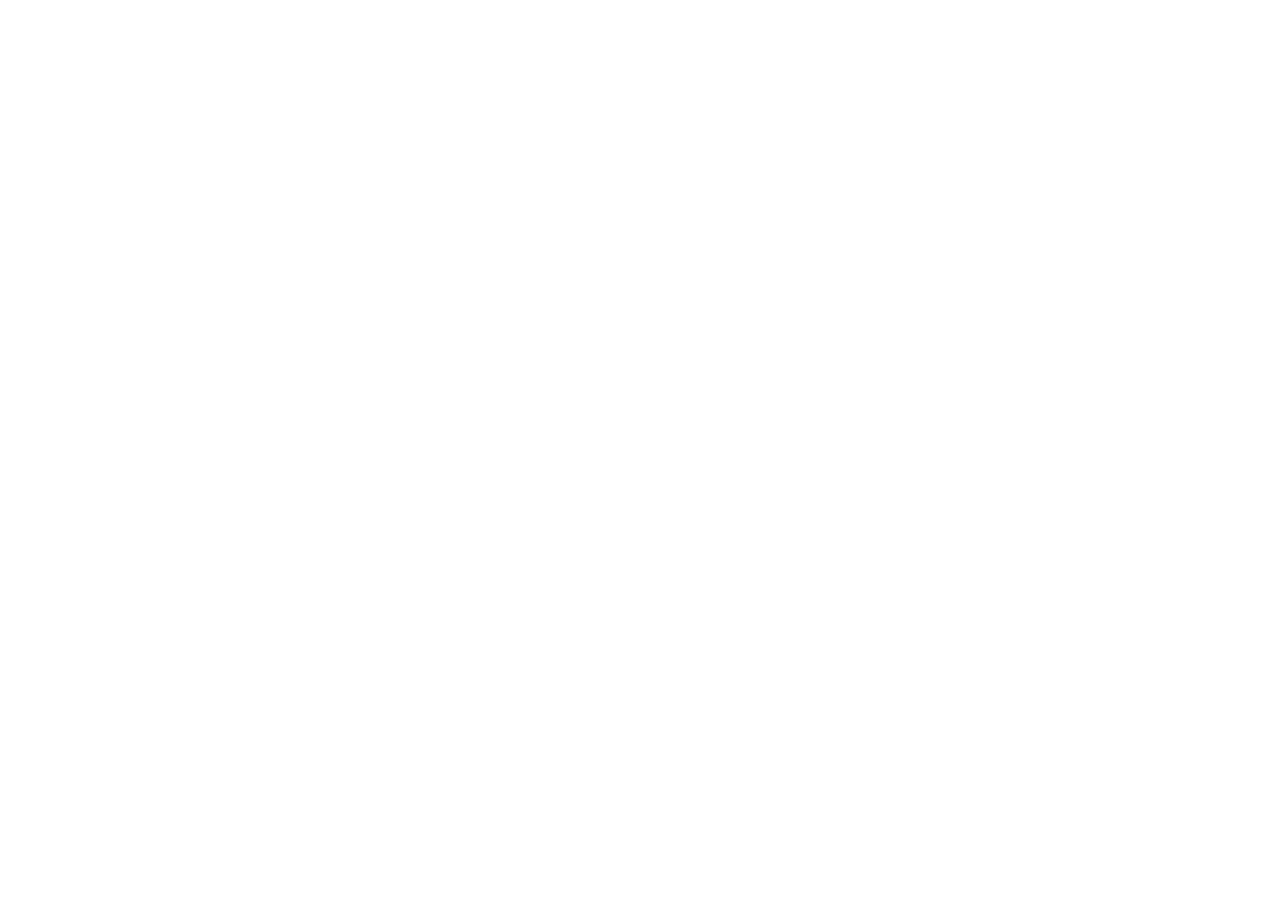
==== index.html @ 1dd1ab38 "Portfolio" ====
<!DOCTYPE html>
<html lang="en">
<head>
    <meta charset="utf-8">
    <meta name="viewport" content="width=device-width, initial-scale=1, minimum-scale=1">
    <title>Art | Diana Barill</title>
    <meta name="description" content="Catherine Yeh's Website">
    <meta property="og:image" content="img/socimg.png">
    <link rel="icon" type="image/png" href="favicons/3701-img-fav.png">
    <link rel="preconnect" href="https://fonts.googleapis.com">
    <link rel="preconnect" href="https://fonts.gstatic.com" crossorigin>
    <link href="https://fonts.googleapis.com/css2?family=Be+Vietnam+Pro:ital,wght@0,100;0,200;0,300;0,400;0,500;0,600;0,700;0,800;0,900;1,100;1,200;1,300;1,400;1,500;1,600;1,700;1,800;1,900&amp;family=Charis+SIL:ital,wght@0,400;0,700;1,400;1,700&amp;family=Mulish:ital,wght@0,200;0,300;0,400;0,500;0,600;0,700;0,800;0,900;1,200;1,300;1,400;1,500;1,600;1,700;1,800;1,900&amp;family=Nunito+Sans:ital,wght@0,200;0,300;0,400;0,600;0,700;0,800;0,900;1,200;1,300;1,400;1,600;1,700;1,800;1,900&amp;family=Work+Sans:ital,wght@0,100;0,200;0,300;0,400;0,500;0,600;0,700;0,800;0,900;1,100;1,200;1,300;1,400;1,500;1,600;1,700;1,800;1,900&amp;display=swap" rel="stylesheet">
    <link rel="stylesheet" href="https://cdnjs.cloudflare.com/ajax/libs/font-awesome/4.7.0/css/font-awesome.min.css">
    <link rel="stylesheet" type="text/css" href="https://unpkg.com/aos@next/dist/aos.css">
    <link rel="stylesheet" type="text/css" href="css/css-style.css">
    <link href="http://fonts.cdnfonts.com/css/windblows-free" rel="stylesheet">

</head>
<body> 
<section id="coloringfirstpage" >
    <h1 id="transitioningname"><span id="n1">D</span><span id="n2">i</span><span id="n3">a</span><span id="n4">n</span><span id="n5">a</span> <span id="n6">B</span><span id="n7">a</span><span id="n8">r</span><span id="n9">i</span><span id="n10">l</span><span id="n11">l</span></h1>
    <p id="firstpagepara">
        <b>Innovator.Developer.Engineer</b><br>
        I love building software for others, meeting new people, designing, and creating art</p>
    <a href="home.html" id="to-new-page" title="Back to Top">   
    <img src="images/pink.png"></a>
</section>

<script src="js/3.6.0-jquery.min.js"></script>
<script defer src="js/dist-smoothscroll.min.js"></script>
<script src="js/dist-aos.js"></script>
<script src="js/1854-js-main.js" type="text/javascript"></script>
</body>
</html>
---- css/css-style.css ----
/* COLORS */
:root {
    --text: black;
    --dark: rgba(52, 66, 103); /* #344267 */
    --accent: rgba(166, 179, 210); /* #A6B3D2 */
    --light-1: rgba(227, 231, 241); /* #E3E7F1 */
    --light-2: rgba(234, 238, 241); /* #EAEEF1 */
    --gray: rgba(237, 237, 237); /* #EDEDED */

}

::-moz-selection {
    background: var(--dark);
    color: white;
}

::selection {
    background: var(--dark);
    color: white;
}

/* GENERAL */
.js-loading *,
.js-loading *:before,
.js-loading *:after {
    animation-play-state: paused !important;
}

* {
    margin: 0;
    padding: 0;
    box-sizing: border-box;
    font-family: Georgia, 'Times New Roman', Times, serif;
}

html {
    scroll-behavior: smooth;
}

body {
    opacity: 0;
    pointer-events: none;
    animation: fadeInActivate 1.5s ease forwards;
    font-family: Mulish;
    font-size: calc(14px + 0.4vw);
    line-height: calc(24px + 0.6vw);
    font-weight: 300;
    color: var(--text);
    min-height: 100vh;
    overflow-x: hidden;
}

#coloringhome {
    background: hsla(47, 100%, 87%, 1);

    background: radial-gradient(circle, hsla(47, 100%, 87%, 1) 0%, hsla(21, 100%, 88%, 1) 50%, hsla(324, 100%, 92%, 1) 100%);
    
    background: -moz-radial-gradient(circle, hsla(47, 100%, 87%, 1) 0%, hsla(21, 100%, 88%, 1) 50%, hsla(324, 100%, 92%, 1) 100%);
    
    background: -webkit-radial-gradient(circle, hsla(47, 100%, 87%, 1) 0%, hsla(21, 100%, 88%, 1) 50%, hsla(324, 100%, 92%, 1) 100%);
    
    filter: progid: DXImageTransform.Microsoft.gradient( startColorstr="#fff1bf", endColorstr="#ffd7c1", GradientType=1 );
}

.paracolor{
    color: blueviolet;
    font-size: 1.2rem;
    font-family: word;
}

.headcolor{
    font-family: 'Windblows Free', sans-serif;
    font-size: 5rem;
    color: blueviolet;
}

#go-back-index{
    position: relative;
    bottom: 0;
}
#go-back-index img{
    width: 2%;
    position: relative;
    bottom: -5px;
}

@keyframes fadeInActivate {
    to {
        opacity: 1;
        pointer-events: auto;
    }
}

p {
    margin-bottom: calc(10px + 0.5vw);
    transition: 0.5s;
}

p:last-child {
    margin-bottom: 0;
}

.emphasis {
    font-style: italic;
    letter-spacing: calc(1px + 0.1vw);
    font-family: Charis SIL;
}

.bold {
    font-weight: 700;
}

.center {
    text-align: center;
}

h1, h2, h3, h4, h5 {

    font-weight: 800;
}

h1 {
    font-size: calc(20px + 1.2vw);
    line-height: calc(40px + 1vw);
    letter-spacing: calc(1.5px + 0.1vw);
    font-style: italic;
}

h3 {
    font-size: calc(18px + 1vw);
    line-height: calc(36px + 2vw);
    letter-spacing: calc(3px + 0.3vw);
    text-transform: uppercase;
    border-bottom: 2px solid var(--light-2);
    margin-bottom: calc(18px + 2vw);
    font-style: italic;
}

a, .link {
    text-decoration: none;
    color: var(--dark);
    font-weight: 400;
    transition: 0.5s;
}

a.emphasis {
    font-style: normal;
    text-decoration: underline;
    cursor: pointer;
    transition: 0.5s;
}

a:hover, .link:hover {
   opacity: 0.8;
}

.space-before {
    margin-top: calc(12px + 0.8vw);
}


/* FirstPage */
@font-face {
    font-family: 'Windblows Free';
    font-style: normal;
    font-weight: 400;
    src: local('Windblows Free'), url('https://fonts.cdnfonts.com/s/41272/Windblows Free.woff') format('woff');
}

#transitioningname span{
    font-family: 'Windblows Free', sans-serif;
    /* font-style: italic; */
    font-size: 6rem;
}
#transitioningname{
    font-size: 6rem;
    }
    #transitioningname{
    position: relative;
    }
    #transitioningname::after{
      content: '|';
      position: absolute;
      right: -10px;
      top: -5px;
      color: white;
      background-color: #000000;
      width: 100%;
      padding: 25px 0px;
          animation: typing 3s steps(20) ,
                line 1s infinite;
        animation-fill-mode: both;
    }
    @keyframes typing{
        to{
          width: 0%;
        }
    }
    @keyframes line {
        50%{
          color: transparent;
        }
    }

#coloringfirstpage{
    display: flex;
    flex-direction: column;
    align-items: center;
    justify-content: center;
    height: 100vh;
    position: relative;
    top: 0;
    left: 0;
    background-color: black;
    /* background: rgb(98, 38, 38);
    
        background: radial-gradient(circle, hsla(0, 80%, 73%, 1) 18%, hsla(339, 97%, 58%, 1) 50%, hsla(44, 100%, 49%, 1) 89%);
    
        background: -moz-radial-gradient(circle, hsla(0, 80%, 73%, 1) 18%, hsla(339, 97%, 58%, 1) 50%, hsla(44, 100%, 49%, 1) 89%);
    
        background: -webkit-radial-gradient(circle, hsla(0, 80%, 73%, 1) 18%, hsla(339, 97%, 58%, 1) 50%, hsla(44, 100%, 49%, 1) 89%);
    
        filter: progid: DXImageTransform.Microsoft.gradient(startColorstr="#f18383", endColorstr="#fc2e76", GradientType=1);
        background-attachment: fixed; */
        transition-delay: 0.5s;
}

#coloringfirstpage h1{
    color: rgb(255, 255, 255);
    padding: 20px 0px;
}

#firstpagepara{
    text-align: center;
    color: rgb(251, 220, 248);
    width: 40%;
    animation-name: firstpagepara;
    animation-delay: 2.3s;
    animation-fill-mode: both;
    animation-duration: 1s;
    position: relative;
}

#to-new-page{
    display: flex;
    justify-content: center;
    align-items: center;
    width: 100%;
}

#to-new-page img{
    width: 5%;
    /* border-radius: 100%;
    box-shadow: 0px 0px 10px 10px rgb(205, 25, 76); */
}

#n1{
    animation-name: n1;
    animation-delay: 0.18s;
    animation-fill-mode: both;
    animation-duration: 1s;
    position: relative;
}
#n2{
    animation-name: n2;
    animation-delay: 0.36s;
    animation-fill-mode: both;
    position: relative;
    animation-duration: 1s;
}
#n3{
    animation-name: n3;
    animation-delay: 0.54s;
    animation-fill-mode: both;
    position: relative;
    animation-duration: 1s;
}
#n4{
    animation-name: n4;
    animation-delay: 0.70s;
    animation-fill-mode: both;
    position: relative;
    animation-duration: 1s;
}
#n5{
    animation-name: n5;
    animation-delay: 0.86s;
    animation-fill-mode: both;
    position: relative;
    animation-duration: 1s;
}
#n6{
    animation-name: n6;
    animation-delay: 1.16s;
    animation-fill-mode: both;
    position: relative;
    animation-duration: 1s;
}
#n7{
    animation-name: n7;
    animation-delay: 1.36s;
    animation-fill-mode: both;
    position: relative;
    animation-duration: 1s;
}
#n8{
    animation-name: n8;
    animation-delay: 1.54s;
    animation-fill-mode: both;
    position: relative;
    animation-duration: 1s;
}
#n9{
    animation-name: n9;
    animation-delay: 1.70s;
    animation-fill-mode: both;
    position: relative;
    animation-duration: 1s;
}
#n10{
    animation-name: n10;
    animation-delay: 1.86s;
    animation-fill-mode: both;
    position: relative;
    animation-duration: 1s;
}
#n11{
    animation-name: n11;
    animation-delay: 2.04s;
    animation-fill-mode: both;
    position: relative;
    animation-duration: 1s;
}



/* @keyframes n1{
    0% {opacity: 0; top: -40px;}
    10% {opacity: 0.1;}
    20% {opacity: 0.2;}
    30% {opacity: 0.3;}
    40% {opacity: 0.4;}
    50% {opacity: 0.5;}
    60% {opacity: 0.6;}
    70% {opacity: 0.7;}
    80% {opacity: 0.8;}
    90% {opacity: 0.9;}
    100%{opacity: 1; top: 0px;}
}
@keyframes n2{
    0% {opacity: 0; top: -90px;}
    10% {opacity: 0.1;}
    20% {opacity: 0.2;}
    30% {opacity: 0.3;}
    40% {opacity: 0.4;}
    50% {opacity: 0.5;}
    60% {opacity: 0.6;}
    70% {opacity: 0.7;}
    80% {opacity: 0.8;}
    90% {opacity: 0.9;}
    100%{opacity: 1; top: 0px;}
}
@keyframes n3{
    0% {opacity: 0; top: -90px;}
    10% {opacity: 0.1;}
    20% {opacity: 0.2;}
    30% {opacity: 0.3;}
    40% {opacity: 0.4;}
    50% {opacity: 0.5;}
    60% {opacity: 0.6;}
    70% {opacity: 0.7;}
    80% {opacity: 0.8;}
    90% {opacity: 0.9;}
    100%{opacity: 1; top: 0px;}
}
@keyframes n4{
    0% {opacity: 0; top: -90px;}
    10% {opacity: 0.1;}
    20% {opacity: 0.2;}
    30% {opacity: 0.3;}
    40% {opacity: 0.4;}
    50% {opacity: 0.5;}
    60% {opacity: 0.6;}
    70% {opacity: 0.7;}
    80% {opacity: 0.8;}
    90% {opacity: 0.9;}
    100%{opacity: 1; top: 0px;}
}
@keyframes n5{
    0% {opacity: 0; top: -90px;}
    10% {opacity: 0.1;}
    20% {opacity: 0.2;}
    30% {opacity: 0.3;}
    40% {opacity: 0.4;}
    50% {opacity: 0.5;}
    60% {opacity: 0.6;}
    70% {opacity: 0.7;}
    80% {opacity: 0.8;}
    90% {opacity: 0.9;}
    100%{opacity: 1; top: 0px;}
}
@keyframes n6{
    0% {opacity: 0; top: -90px;}
    10% {opacity: 0.1;}
    20% {opacity: 0.2;}
    30% {opacity: 0.3;}
    40% {opacity: 0.4;}
    50% {opacity: 0.5;}
    60% {opacity: 0.6;}
    70% {opacity: 0.7;}
    80% {opacity: 0.8;}
    90% {opacity: 0.9;}
    100%{opacity: 1; top: 0px;}
}
@keyframes n7{
    0% {opacity: 0; top: -90px;}
    10% {opacity: 0.1;}
    20% {opacity: 0.2;}
    30% {opacity: 0.3;}
    40% {opacity: 0.4;}
    50% {opacity: 0.5;}
    60% {opacity: 0.6;}
    70% {opacity: 0.7;}
    80% {opacity: 0.8;}
    90% {opacity: 0.9;}
    100%{opacity: 1; top: 0px;}
}
@keyframes n8{
    0% {opacity: 0; top: -90px;}
    10% {opacity: 0.1;}
    20% {opacity: 0.2;}
    30% {opacity: 0.3;}
    40% {opacity: 0.4;}
    50% {opacity: 0.5;}
    60% {opacity: 0.6;}
    70% {opacity: 0.7;}
    80% {opacity: 0.8;}
    90% {opacity: 0.9;}
    100%{opacity: 1; top: 0px;}
}
@keyframes n9{
    0% {opacity: 0; top: -90px;}
    10% {opacity: 0.1;}
    20% {opacity: 0.2;}
    30% {opacity: 0.3;}
    40% {opacity: 0.4;}
    50% {opacity: 0.5;}
    60% {opacity: 0.6;}
    70% {opacity: 0.7;}
    80% {opacity: 0.8;}
    90% {opacity: 0.9;}
    100%{opacity: 1; top: 0px;}
}
@keyframes n10{
    0% {opacity: 0; top: -90px;}
    10% {opacity: 0.1;}
    20% {opacity: 0.2;}
    30% {opacity: 0.3;}
    40% {opacity: 0.4;}
    50% {opacity: 0.5;}
    60% {opacity: 0.6;}
    70% {opacity: 0.7;}
    80% {opacity: 0.8;}
    90% {opacity: 0.9;}
    100%{opacity: 1; top: 0px;}
}
@keyframes n11{
    0% {opacity: 0; top: -90px;}
    10% {opacity: 0.1;}
    20% {opacity: 0.2;}
    30% {opacity: 0.3;}
    40% {opacity: 0.4;}
    50% {opacity: 0.5;}
    60% {opacity: 0.6;}
    70% {opacity: 0.7;}
    80% {opacity: 0.8;}
    90% {opacity: 0.9;}
    100%{opacity: 1; top: 0px;}
}

@keyframes firstpagepara{
    0%  {opacity: 0; top: -10px;}
    10% {opacity: 0.1;}
    20% {opacity: 0.2;}
    30% {opacity: 0.3;}
    40% {opacity: 0.4;}
    50% {opacity: 0.5;}
    60% {opacity: 0.6;}
    70% {opacity: 0.7;}
    80% {opacity: 0.8;}
    90% {opacity: 0.9;}
    100%{opacity: 1; top: 0px;}
} */

@media (max-width: 1100px) {
    #transitioningname span{
        font-size: 5rem;
    }
    #coloringfirstpage h1{
        font-size: 3rem;
        padding: 20px 0px;
    }
    
    #firstpagepara{
        width: 30%;
        font-size: 0.9rem;
    }
    #to-new-page img{
        width: 10%;
    }
}

@media (max-width: 1000px) {
    #transitioningname span{
        font-size: 4.2rem;
    }

    #coloringfirstpage h1{
        padding: 20px 0px;
    }
    
    #firstpagepara{
        width: 39%;
        font-size: 0.9rem;
    }
}
@media (max-width: 700px) {
    #transitioningname span{
        font-size: 3.5rem;
    }
    #coloringfirstpage h1{
        padding: 20px 0px;
    }
    
    #firstpagepara{
        width: 55%;
        font-size: 0.7rem;
    }
    #to-new-page img{
        width: 15%;
    }
}


@media (max-width: 440px) {
    #transitioningname span{
        font-size: 2.7rem;
    }
    #coloringfirstpage h1{
        padding: 10px 0px;
    }
    
    #firstpagepara{
        width: 60%;
        font-size: 0.7rem;
    }
    #to-new-page img{
        width: 20%;
    }
}

@media (max-width: 370px) {
    #transitioningname span{
        font-size: 2rem;
    }
    #coloringfirstpage h1{
        padding: 10px 0px;
    }
    
    #firstpagepara{
        width: 70%;
        font-size: 0.6rem;
    }
    #to-new-page img{
        width: 25%;
    }
}
/* NAV MENU */
header {
    /* font-family: Charis SIL; */
    font-size: calc(12px + 0.3vw);
    position: fixed;
    top: 0;
    left: 0;
    display: flex;
    justify-content: center;
    width: 100%;
    padding: calc(20px + 1.5vw) 20px calc(24px + 2vw);
    z-index: 999999;
    transition: 0.5s;
    background: linear-gradient(rgba(227, 231, 241, 1), rgba(255, 255, 255, 0));
}

header.sticky {
    padding: calc(16px + 1vw) 20px calc(20px + 2vw);
}

header ul {
    margin: 10px 50px;
    display: flex;
    list-style: none;
    position: absolute;
    right: 0;
}

header a {
    margin: 10px 20px;
    padding: 0px 20px;
    color: var(--text);
    text-transform: uppercase;
    letter-spacing: calc(1px + 0.1vw);
    position: relative;
    display: block;
    color: rgb(255, 255, 255);
    text-shadow: 0px 0px 20px rgb(255, 0, 43);
}

header a:hover {
    color: var(--dark);
}

header ul li {
    margin: 0 calc(8px + 0.2vw) 0;
    display: flex;
}

header ul li:first-child {
    margin-left: 0;
}

header ul li:last-child {
    margin-right: 0;
}

.menu-selected.click {
    pointer-events: auto;
}

.menu-selected {
    pointer-events: none;
    font-weight: 600;
    border-bottom: 4px solid var(--accent);
}

.has-dropdown {
    cursor: pointer;
    display: block;
}

.dropdown {
    opacity: 0;
    pointer-events: none;
    transition: 0.5s;
    /* background-color: rgba(255, 255, 255, 0.8); */
    position: absolute;
    width: calc(80px + 6vw);
    line-height: calc(20px + 0.4vw);
    transform: translateX(-10%);
    font-size: calc(11px + 0.3vw);
    font-style: italic;
    padding: calc(8px + 0.1vw) 0;
}

.dropdown ul {
    display: block;
    width: 140%;
    position: relative;
    right: 20px;
}

.dropdown ul li {
    margin: -10px 0px !important;
    
}

.dropdown ul li a {
    transition: 0.5s;
    width: 100%;
    padding: calc(2px + 0.3vw) calc(12px + 0.5vw);
    display: flex;
    padding: 0px 0px;
}

.has-dropdown:hover > .dropdown {
    opacity: 1;
    pointer-events: auto;
    cursor: default;
}

.dropdown ul li a.menu-selected {
    pointer-events: none;
    border-bottom: none;
}

.dropdown ul li a.menu-selected.click {
    pointer-events: auto;
}

@media (max-width: 850px) {
    .nav-menu{
        margin: 0px auto;
    }
    header a {
        padding: 0px 5px;
    }
}

@media (max-width: 678px) {
    header a {
        padding: 0px 0px;
    }
}

@media (max-width: 624px) {
    header a {
        margin: 10px 10px;
    }
}
 
@media (max-width: 512px) {
    header a {
        margin: 10px auto;
    }
}


@media (max-width: 410px) {
    header a {
        margin: 10px -5px;
    }
}
/* MASTHEAD */
section {
    padding: calc(28px + 4vw) calc(30px + 5vw);
    height: auto;
    transition: 0.5s;
    position: relative;
}

.first-sec {
    margin-top: calc(64px + 0.7vw);
}

.first-sec h3 a {
    font-weight: 800;
}

.first-sec h3 .bar {
    font-weight: 700;
    color: var(--accent);
}

.first-sec h3 .page {
    font-weight: 600;
    margin-right: 30px;
}

#masthead-content {
    display: grid;
    column-gap: calc(20px + 4vw);
    row-gap: calc(20px + 4vw);
    grid-template-columns: 2fr 1fr;
    align-items: center;
    transition: 0.5s;
}

@media (max-width: 850px) {
    #masthead-content {
        grid-template-columns: 1fr 1fr;
    }
}

@media (max-width: 700px) {
    #masthead-content {
        grid-template-columns: 1fr;
    }

    #pic-and-links {
        order: -1;
    }
}

#prof-pic {
    width: 100%;
    border-radius: 100%;
    aspect-ratio: 1 / 1;
    object-fit: cover;
    transition: 0.5s;
    filter: drop-shadow(0px 0px 10px rgba(255, 0, 43, 0.532));
    background: linear-gradient(rgba(166, 179, 210, 0.9), rgba(227, 231, 241, 0.7));
}

.social-links {
    width: 100%;
    display: flex;
    justify-content: center;
    position: relative;
    margin-top: calc(12px + 0.8vw);
}

.social-links i {
    font-size: calc(18px + 0.6vw);
}

.social-links a {
    color: var(--accent);
}

.social-links a:hover {
    color: var(--dark);
    transition: 0.5s;
}

.social-links a:not(:last-child) {
    margin-right: calc(12px + 0.6vw);
}

.linkimg{
    height: 35px;
    margin: 0px 10px;
    border-radius: 100%;
    box-shadow: 0px 0px 80px 30px white;
}

#down-arrow {
    padding-top: calc(20px + 2vw);
    position: relative;
    text-align: center;
}

#down-arrow a {
    position: relative;
    display: block;
    margin: auto;
    transition: 0.5s;
    height: calc(28px + 3vw);
    width: calc(28px + 3vw);
}

#down-arrow a:hover {
    transition: 0.5s;
    opacity: 0.8;
    transform: scale(1.1);
}

#down-arrow img {
    width: 100%;
}

.anchor {
    position: absolute;
    left: 0;
    top: -40px;
    width: 100%;
}

.page.anchor {
    top: -100px;
}

/* PUBLICATIONS */
.pub, .rproj, #projects, #art, #travel, #fun-facts, 
.fact-imgs, .favs, .fav-box {
    width: 100%;
    display: grid;
    column-gap: calc(16px + 3vw);
    row-gap: calc(16px + 3vw);
    grid-template-columns: 1fr 4fr;
    align-items: center;
    transition: 0.5s;
}



.pub img, .rproj img, .proj img, .art-cat img, 
.fact-imgs img {
    width: 100%;
    border-radius: calc(10px + 1.5vw);
    filter: drop-shadow(5px 5px 5px rgba(0, 0, 0, 0.4));
    background: linear-gradient(rgba(166, 179, 210, 0.9), rgba(227, 231, 241, 0.7));
}

@media (max-width: 700px) {
    .pub {
        grid-template-columns: 1fr 2fr;
        align-items: start;
    }
}

@media (max-width: 550px) {
    .pub {
        grid-template-columns: 1fr;
    }
}

.pub-box .title, .rproj-box .title, .proj-details .title, 
.art-details .title, .fav-box .title, .mini-section .title {
    color: var(--dark);
    font-style: italic;
    letter-spacing: calc(1px + 0.1vw);
    font-family: Charis SIL;
    font-size: calc(16px + 0.6vw);
    margin-bottom: calc(6px + 0.2vw);
}

.pub-box .details a {
    text-decoration: underline;
}

p .bar {
    font-weight: 700;
    color: var(--accent);
    margin: 0 7px;
}

/* UPDATES */
.month {
    transition: 0.5s;
}

.month:not(:last-child) {
    padding-bottom: calc(10px + 0.5vw);
}

.month .emphasis {
    margin-bottom: 2px;
}

.list li {
    display: inline-flex;
}

.list li:not(:last-child) {
    margin-bottom: 1px;
}

.list li::before {
    content: "\2022";
    color: var(--accent);
    list-style-position: outside;
    margin-right: calc(12px + 0.6vw);
    font-size: calc(10px + 0.3vw);
}

/* FOOTER */
footer {
    font-weight: 700;
    width: 100%;
    text-align: center;
    color: white;
    background-color: var(--accent);
    padding: calc(-45px + 6vw) calc(30px + 3vw);
    margin-top: calc(18px + 3vw);
    position: relative;
    bottom: -45px;
}

footer .bar {
    color: var(--light-2);
}

footer a {
    color: white;
}

footer i {
    font-size: calc(14px + 0.4vw) !important;
}

svg.triangle {
    position: absolute;
    top: -4vw;
    left: 0;
    width: 100%;
    height: 4vw;
}

/* BACK TO TOP */
#back-to-top {
    opacity: 0;
    transform: translateY(100%);
    visibility: hidden;
    pointer-events: none;
    position: fixed;
    bottom: calc(20px + 1vw);
    right: calc(20px + 1vw);
    width: calc(24px + 1.5vw);
    height: calc(24px + 1.5vw);
    z-index: 9999;
    transition: 0.5s;
}

#back-to-top img {
    width: 100%;
}

#back-to-top.active {
    transform: translateY(0);
    opacity: 1;
    pointer-events: auto;
    visibility: visible;
    transition: 0.5s;
}

#back-to-top.active:hover {
    transition: 0.5s;
    transform: translateY(-5px) scale(1.1);
}

/* SkillSet */
#brown{
    color: rgb(145, 48, 48);
}
#coloringskillset{
    background-color: rgb(255, 255, 255);
}

.rproj {
    grid-template-columns: 1fr 3fr;
    align-items: start;
    position: relative;
}

.rproj.right {
    grid-template-columns: 3fr 1fr;
}

.rproj.right .rproj-box {
    order: -1;
}

@media (max-width: 700px) {
    .rproj {
        grid-template-columns: 1fr 2fr;
    }

    .rproj.right {
        grid-template-columns: 2fr 1fr;
    }
}

@media (max-width: 550px) {
    .rproj, .rproj.right {
        grid-template-columns: 1fr;
    }

    .rproj.right .rproj-box {
        order: initial;
    }
}

.rproj:not(:last-child) {
    margin-bottom: calc(20px + 2vw);
}



.rproj img {
    aspect-ratio: 4 / 3;
    object-fit: cover;
}

/* PROJECTS */
#darkblue{
    color: rgb(86, 0, 167);
}
#projects, #art, #travel {
    grid-template-columns: 1fr 1fr 1fr;
}

@media (max-width: 950px) {
    #projects, #art, #travel {
        grid-template-columns: 1fr 1fr;
    }
}

@media (max-width: 620px) {
    #projects, #art, #travel {
        grid-template-columns: 1fr;
    }

    .proj-details .title, .proj-details i, .art-details .title {
        font-size: calc(18px + 1vw) !important;
        line-height: calc(30px + 0.6vw);
    }
}

.proj-group, .art-group {
    cursor: pointer;
    transition: 0.5s;
    position: relative;
    overflow: hidden;
    border-radius: calc(10px + 1.5vw);
    filter: drop-shadow(5px 5px 5px rgba(0, 0, 0, 0.4));
}

.proj-group.clicked, .art-group.clicked {
    transition: 0.5s !important;
}

.proj-group:hover, .art-group:hover {
    cursor: auto;
    transform: scale(1.05) !important;
}

.proj-group:hover .overlay, .art-group:hover .overlay {
    opacity: 1;
    transition: 0.5s;
    pointer-events: all;
}

.proj-group .overlay, .art-group .overlay {
    background: linear-gradient(rgba(166, 179, 210, 0.9), rgba(227, 231, 241, 0.7));
    position: absolute;
    overflow: hidden;
    aspect-ratio: 1 / 1;
    z-index: 999;
    width: 100%;
    text-align: center;
    color: white;
    opacity: 0;
    transition: 0.5s;
    pointer-events: none;
    display: flex;
    align-items: center;
}

.skillsetdef{
    text-align: center;
    margin: 20px 0px;
    font-size: 1.2rem;
    font-weight: bold;
    font-style: italic;
    color: black;
}

#titleul{
    display: flex;
    flex-direction: column;
    justify-content: center;
    align-items: center;
    list-style: none;
    text-shadow: 3px 0px 0px 1px black;
    font-size: 1.2rem;
    width: 100%;
}


.proj-group:hover img, .art-group:hover img {
    filter: blur(2px);
}

.proj-group img, .art-group img {
    aspect-ratio: 1 / 1;
    object-fit: cover; 
    filter: none;
    overflow: hidden;
    display: block;
    transition: 0.5s;
}

.proj-details, .art-details {
    padding: calc(20px + 2vw);
    transition: 0.5s;
    color: white;
    width: 100%;
}

.proj-details .title, .art-details .title {
    color: white;
    margin-bottom: calc(8px + 0.4vw);
    font-size: calc(14px + 0.6vw);
}

.proj-details i {
    font-size: calc(14px + 0.6vw);
    cursor: pointer;
    color: white;
    transition: 0.5s;
}

.proj-details a:not(:last-child) {
    margin-right: calc(10px + 0.1vw);
}

.proj-details i:hover {
    transition: 0.5s;
    opacity: 0.8;
}

/* ART */
#darkbrown{
    color: rgb(109, 53, 53);
}
#coloringart{
        background-color: rgb(255, 255, 255);
}
/* .art-group:hover {
} */

.art-details .title {
    letter-spacing: calc(3px + 0.2vw);
}

.heading {
    position: relative;
}
.subheading {
    letter-spacing: calc(1px + 0.1vw);
    color: var(--text);
    font-weight: 600;
    position: absolute;
    top: 50%;
    right: 0;
    transform: translateY(-50%);
    transition: 0.5s;
    display: flex;
    align-items: center;
    cursor: pointer;
}

.subheading:hover {
    right: 8px;
}

.subheading.icon-right:hover {
    opacity: 0.8;
    right: 0;
}

.subheading span {
    transition: 0.5s;
}

.subheading:hover span {
    color: var(--dark);
    transition: 0.5s;
}

.subheading i {
    color: var(--accent);
    margin-right: calc(10px + 0.2vw);
    font-size: calc(20px + 0.6vw);
    transition: 0.5s;
}

.subheading.icon-right i {
    margin-right: 0;
    margin-left: calc(10px + 0.2vw);
}

@media (max-width: 650px) {
    .subheading.travel span {
        opacity: 0;
        width: 0;
        transition: 0.5s;
    }

    .subheading.travel i {
        margin-right: 0;
        margin-left: 0;
        transition: 0.5s;
    }
}

@media (max-width: 500px) {
    .subheading span {
        opacity: 0;
        width: 0;
        transition: 0.5s;
    }

    .subheading i {
        margin-right: 0;
        margin-left: 0;
        transition: 0.5s;
    }
}

.subheading + .dropdown {
    opacity: 0;
    right: 0;
    z-index: 999;
    top: 75%;
    transition: 0.5s;
    display: block;
    transform: scaleY(0);
    transform-origin: 50% 0;
}

.subheading + .dropdown li {
    padding: calc(2px + 0.3vw) calc(12px + 0.5vw);
    display: flex;
    letter-spacing: calc(1px + 0.1vw);
    cursor: pointer;
    transition: 0.5s;
}

.subheading + .dropdown li:hover {
    padding-left: calc(14px + 0.7vw);
    color: var(--dark);
    transition: 0.5s;
}

.subheading + .dropdown li.selected {
    background-color: var(--accent);
    color: white;
    font-weight: 400;
    pointer-events: none;
}

.subheading + .dropdown.visible {
    opacity: 1;
    pointer-events: auto;
    transform: scaleY(1);
}

/* FUN FACTS */
#coloringfunfacts{
    background-color: rgb(255, 238, 252);
}
.list img {
    width: calc(12px + 0.6vw);
    margin: 0 5px;
}


#fun-facts {
    grid-template-columns: 3fr 1fr;
    align-items: start;
    width: 80%;
    
}
#fun-facts ul{
    margin-left: 140px;
}

#fun-facts li{
    margin: 20px 0px;
}


.fact-imgs {
    grid-template-columns: 1fr 1fr;
    column-gap: calc(-10px + 2vw);
    row-gap: calc(-25px + 2vw);
    width: 200%;
    margin: 0px 80px;
    padding-right: 300px;
}


@media (max-width: 1700px) {
    #fun-facts ul{
        margin-left: 70px;
    }
}

@media (max-width: 1400px) {
    #fun-facts ul{
        margin-left: 20px;
    }
}

@media (max-width: 1200px) {
    #fun-facts {
        grid-template-columns: 2fr 1fr;
    }
}

@media (max-width: 1150px) {
    .fact-imgs {
        grid-template-columns: 1fr 1fr;
        column-gap: calc(-10px + 2vw);
        row-gap: calc(-5px + 2vw);
        width: 180%;
        margin: 0px 80px;
        padding-right: 70px;
    }
}

@media (max-width: 800px) {
    .first-sec{
        display: flex;
        flex-direction: column;
    }
    #fun-facts {
        grid-template-columns: 1fr;
        width: 100%;
        display: flex;
        flex-direction: column;
        justify-content: center;
        align-items: center;
    }
    .fact-imgs {
        grid-template-columns: 1fr 1fr;
        padding-right: 0px;
        width: 50%;
        column-gap: calc(0px + 2vw);
        row-gap: calc(-15px + 2vw);
    }
}

@media (max-width: 500px) {
    .fact-imgs {
        grid-template-columns: 1fr;
        row-gap: calc(5px + 2vw);
    }
}

.favs {
    grid-template-columns: 1fr;
}

.fav-box {
    grid-template-columns: 1fr 7fr;
}

.flaticoncolor{
    display: flex;
    align-items: center;
    justify-content: center;
    background-color: rgba(255, 101, 247, 0.249);
    border-radius: 100%;
    padding: 25px;
}

.fav-box:nth-child(even) {
    grid-template-columns: 7fr 1fr;
}

.fav-box:nth-child(even) .fav-details {
    order: -1;
}

.fav-box .icon {
    font-size: calc(20px + 4vw);
    text-align: center;
    color: var(--light-1);
}

.fav-box svg.icon {
    width: calc(20px + 4vw);
    height: auto;
    margin: auto;
}

.fav-box:nth-child(3n+2) .icon {
    color: var(--accent);
}

.fav-box:nth-child(3n+3) .icon {
    color: var(--dark);
}

@media (max-width: 600px) {
    .fav-box {
        align-items: start;
        grid-template-columns: 1fr 7fr !important;
    }
    .fav-box .icon {
        margin-top: 5px;
        order: -1;
    }


/* RESOURCES */
.link {
    cursor: pointer;
    position: relative;
    display: inline-block;
    left: 100%;
    transform: translateX(-100%);
    margin-top: calc(16px + 0.6vw);
    margin-bottom: 0;
}

.link:hover {
    letter-spacing: 0.5px;
}

.mini-section .emoji {
    font-style: normal;
}

.mini-section {
    padding-top: calc(16px + 0.6vw);
}

.mini-section .title {
    background: var(--gray);
    padding: calc(12px + 0.1vw) calc(44px + 0.4vw) calc(12px + 0.1vw) calc(16px + 0.2vw);
    border-radius: calc(10px + 0.5vw);
    position: relative;
}

.mini-section img {
    width: calc(12px + 0.1vw);
    height: auto;
    cursor: pointer;
    position: absolute;
    top: 50%;
    right: calc(16px + 0.2vw);
    transform: translateY(-50%);
    transition: 0.5s;
}

.mini-section img:hover {
    opacity: 0.8;
    transition: 0.5s;
    transform: translateY(-50%) scale(1.1);
}

.mini-section img.rotate {
    transform: translateY(-50%) rotate(180deg);
}

.mini-section img.rotate:hover {
    transform: translateY(-50%) scale(1.1) rotate(180deg);
}

.mini-section .list {
    transition: 0.5s;
    transform-origin: 50% 0;
}

.mini-section .list.hide {
    pointer-events: none;
    opacity: 0;
    transform: scaleY(0);
    visibility: hidden;
    height: 0;
    transition: 0.5s;
}

.msg.bold.center {
    margin-top: calc(20px + 2vw);
}

/* Travel */
#lightbrown{
    color: rgb(232, 71, 26);
}

#coloringtravel{
    background-color: antiquewhite;
}

}

/* UX Design1 */
#titleux li{
    font-size: 0.9rem;
    padding: 4px 0px;
    width: 100%;
}

#pointer{
    cursor: pointer;
    width: 80%;
}

#uxdesign1{
    display: flex;
}

#uxdesign1des{
    display: flex;
    flex-direction: column;
    width: 50%;
    margin: 0px 20px;
    align-items: center;
    justify-content: center;
    font-size: 1rem;
}

#centeralign{
    text-align: center;
}


@media (max-width: 1070px){
    #uxdesign1{
        flex-direction: column;
        align-items: center;
        justify-content: center;
    }

    #uxdesign1 a{
        display: flex ;    
        justify-content: center;
    }

    #uxdesign1des{
        margin: 40px 20px;
    }
}

@media (max-width: 660px){
    #uxdesign1des{
        margin: 40px 10px;
        font-size: 0.8rem;
        width: 70%;
    }
}

@media (max-width: 550px){
    #uxdesign1des{
        margin: 40px 10px;
        font-size: 0.7rem;
        width: 100%;
    }
}
/* UX Design2 */

#ux2heading{
    margin: 60px;
}

#imgux2{
    display: flex;
    justify-content: center;
    align-items: center;
}

#imgux2 img{
    width: 50%;
    box-shadow: 0px 0px 5px 1px black;
}

.animationofshow{
    position: relative;
    animation-name: animationofshow;
    animation-duration: 2s;
    animation-fill-mode: both;
}


.go-left{
    position: absolute;
    top: 50vh;
    left: 20px;
    width: 50px;
    transform: rotate(-90deg);
    cursor: pointer;
}

.go-right{
    position: absolute;
    top: 50vh;
    right: 20px;
    width: 50px;
    transform: rotate(90deg);
    cursor: pointer;
}

@media (max-width: 1000px){
    #imgux2 img{
        width: 70%;
    }
}

@media (max-width: 670px){
    #imgux2 img{
        width: 80%;
    }
}

@media (max-width: 500px){
    #imgux2 img{
        width: 98%;
    }
}
/* UX Design3 */

#imgux3{
    display: flex;
    justify-content: center;
    align-items: center;
    height: 100vh;
}

#imgux3 img{
    width: 70%;
    box-shadow: 0px 0px 5px 1px black;
}

@media (max-width: 1000px){
    #imgux3 img{
        width: 80%;
    }
}

@media (max-width: 670px){
    #imgux3 img{
        width: 85%;
    }
}

@media (max-width: 500px){
    #imgux3 img{
        width: 98%;
    }
}
/* UX Design5 */

#imgux5{
    margin: auto 80px;
    height: 100vh;
}

#imgux5pic1 img{
    width: 800px;
    box-shadow: 0px 0px 5px 1px black;
}

#imgux5pic2{
position: absolute;
right: 70px;
}

#imgux5pic2 img{
    width: 800px;
    box-shadow: 0px 0px 5px 1px black;
}

@media (max-width: 940px){
    #imgux5pic1 img{
        width: 500px;
    }
    #imgux5pic2{
        bottom: 0;
    }
    #imgux5pic2 img{
        width: 500px;
    }
}

@media (max-width: 650px){
    #imgux5{
        display: flex;
        flex-direction: column;
        justify-content: center;
        align-items: center;
    }
    #imgux5pic1{
        position: static;
        display: flex;
        flex-direction: column;
        justify-content: center;
        align-items: center;   
    }
    #imgux5pic2{
        position: static;   
        display: flex;
        flex-direction: column;
        justify-content: center;
        align-items: center;
        margin: 20px 0px;
    }
    #imgux5pic1 img{
        width: 120%;
    }
    #imgux5pic2 img{
        width: 120%;
    }
}

@keyframes animationofshow {
    from{
        opacity: 0;
        top: -20px;
    }

    to{
        opacity: 1;
        top: 0px;
    }
}
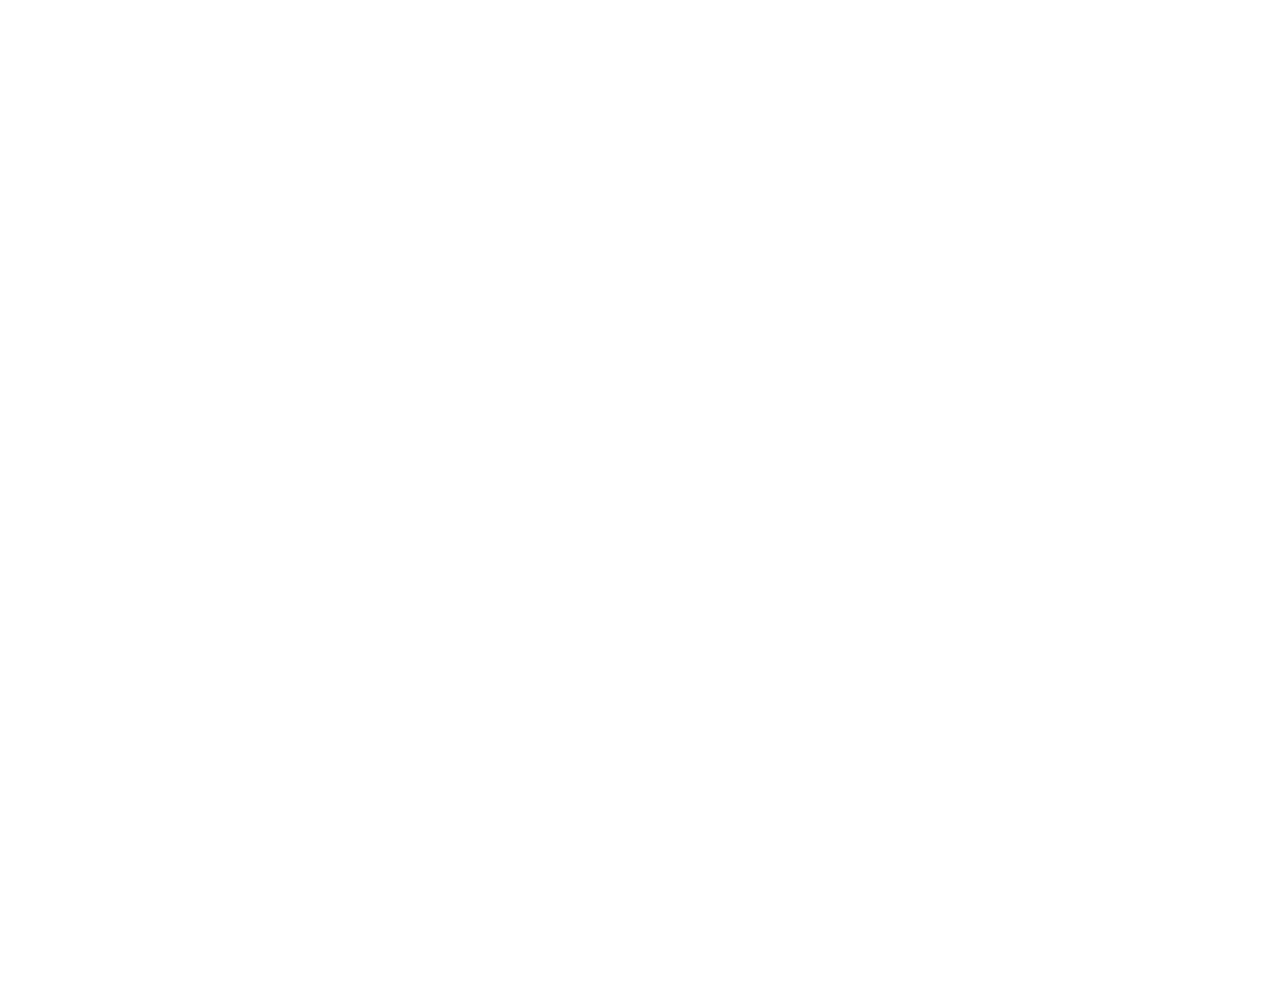
==== commit 6fc9384b: "added" ====
--- a/index.html
+++ b/index.html
@@ -3,10 +3,9 @@
 <head>
     <meta charset="utf-8">
     <meta name="viewport" content="width=device-width, initial-scale=1, minimum-scale=1">
-    <title>Art | Diana Barill</title>
-    <meta name="description" content="Catherine Yeh's Website">
+    <title>Diana Barill</title>
+    <meta name="description" content="Diana Barill's Website">
     <meta property="og:image" content="img/socimg.png">
-    <link rel="icon" type="image/png" href="favicons/3701-img-fav.png">
     <link rel="preconnect" href="https://fonts.googleapis.com">
     <link rel="preconnect" href="https://fonts.gstatic.com" crossorigin>
     <link href="https://fonts.googleapis.com/css2?family=Be+Vietnam+Pro:ital,wght@0,100;0,200;0,300;0,400;0,500;0,600;0,700;0,800;0,900;1,100;1,200;1,300;1,400;1,500;1,600;1,700;1,800;1,900&amp;family=Charis+SIL:ital,wght@0,400;0,700;1,400;1,700&amp;family=Mulish:ital,wght@0,200;0,300;0,400;0,500;0,600;0,700;0,800;0,900;1,200;1,300;1,400;1,500;1,600;1,700;1,800;1,900&amp;family=Nunito+Sans:ital,wght@0,200;0,300;0,400;0,600;0,700;0,800;0,900;1,200;1,300;1,400;1,600;1,700;1,800;1,900&amp;family=Work+Sans:ital,wght@0,100;0,200;0,300;0,400;0,500;0,600;0,700;0,800;0,900;1,100;1,200;1,300;1,400;1,500;1,600;1,700;1,800;1,900&amp;display=swap" rel="stylesheet">
@@ -14,16 +13,22 @@
     <link rel="stylesheet" type="text/css" href="https://unpkg.com/aos@next/dist/aos.css">
     <link rel="stylesheet" type="text/css" href="css/css-style.css">
     <link href="http://fonts.cdnfonts.com/css/windblows-free" rel="stylesheet">
-
+    <link rel="icon" type="image/png" href="favicons/DB (2) (1).png">
+    
 </head>
 <body> 
-<section id="coloringfirstpage" >
-    <h1 id="transitioningname"><span id="n1">D</span><span id="n2">i</span><span id="n3">a</span><span id="n4">n</span><span id="n5">a</span> <span id="n6">B</span><span id="n7">a</span><span id="n8">r</span><span id="n9">i</span><span id="n10">l</span><span id="n11">l</span></h1>
+<section class="padding " id="coloringfirstpage" >
+    <div class="cover-img">
+        <img class="img-fluid" src="/images/newww.jpg" alt="cover">
+    </div>
+    <h1  id="transitioningname"><span id="n1">D</span><span id="n2">I</span><span id="n3">A</span><span id="n4">N</span><span id="n5">A</span> <span id="n6">B</span><span id="n7">A</span><span id="n8">R</span><span id="n9">I</span><span id="n10">L</span><span id="n11">L</span></h1>
     <p id="firstpagepara">
-        <b>Innovator.Developer.Engineer</b><br>
+       <span class="didot italic">Innovator.Developer.Engineer</span><br>
         I love building software for others, meeting new people, designing, and creating art</p>
-    <a href="home.html" id="to-new-page" title="Back to Top">   
-    <img src="images/pink.png"></a>
+    <!-- <a href="home.html" id="to-new-page" title="Back to Top">   
+    <img src="images/pink.png"></a> -->
+    <a href="home.html" class="btn draw-border">See more</a>
+
 </section>
 
 <script src="js/3.6.0-jquery.min.js"></script>
--- a/css/css-style.css
+++ b/css/css-style.css
@@ -1,3 +1,9 @@
+/* font family */
+@import url('https://fonts.googleapis.com/css2?family=Be+Vietnam+Pro:ital,wght@0,400;0,500;0,600;0,700;0,800;0,900;1,400;1,500;1,600;1,700;1,800;1,900&display=swap');
+@import url('https://fonts.googleapis.com/css2?family=Mulish:ital,wght@0,200;0,300;0,400;0,500;0,600;0,700;0,800;0,900;0,1000;1,200;1,300;1,400;1,500;1,600;1,700;1,800;1,900;1,1000&display=swap');
+@import url('https://fonts.googleapis.com/css2?family=WindSong:wght@400;500&display=swap');
+@import url('https://fonts.googleapis.com/css2?family=GFS+Didot&display=swap');
+
 /* COLORS */
 :root {
     --text: black;
@@ -6,6 +12,11 @@
     --light-1: rgba(227, 231, 241); /* #E3E7F1 */
     --light-2: rgba(234, 238, 241); /* #EAEEF1 */
     --gray: rgba(237, 237, 237); /* #EDEDED */
+    --bg: #1a1e24;
+    --color: rgb(206, 60, 140);
+    --font: Montserrat, Roboto, Helvetica, Arial, sans-serif;
+    --the-font:'Be Vietnam Pro', sans-serif;
+    --body-font:'Mulish', sans-serif;
 
 }
 
@@ -30,7 +41,9 @@
     margin: 0;
     padding: 0;
     box-sizing: border-box;
-    font-family: Georgia, 'Times New Roman', Times, serif;
+    /* font-family: Georgia, 'Times New Roman', Times, serif; */
+    font-family: var(--body-font);
+    
 }
 
 html {
@@ -42,6 +55,7 @@
     pointer-events: none;
     animation: fadeInActivate 1.5s ease forwards;
     font-family: Mulish;
+  
     font-size: calc(14px + 0.4vw);
     line-height: calc(24px + 0.6vw);
     font-weight: 300;
@@ -51,29 +65,41 @@
 }
 
 #coloringhome {
-    background: hsla(47, 100%, 87%, 1);
-
-    background: radial-gradient(circle, hsla(47, 100%, 87%, 1) 0%, hsla(21, 100%, 88%, 1) 50%, hsla(324, 100%, 92%, 1) 100%);
+    background: hsla(47, 100%, 93%, 1);
+
+    background: radial-gradient(circle, hsla(47, 100%, 93%, 1) 1%, hsla(23, 100%, 93%, 1) 50%, hsla(302, 100%, 95%, 1) 100%);
     
-    background: -moz-radial-gradient(circle, hsla(47, 100%, 87%, 1) 0%, hsla(21, 100%, 88%, 1) 50%, hsla(324, 100%, 92%, 1) 100%);
+    background: -moz-radial-gradient(circle, hsla(47, 100%, 93%, 1) 1%, hsla(23, 100%, 93%, 1) 50%, hsla(302, 100%, 95%, 1) 100%);
     
-    background: -webkit-radial-gradient(circle, hsla(47, 100%, 87%, 1) 0%, hsla(21, 100%, 88%, 1) 50%, hsla(324, 100%, 92%, 1) 100%);
+    background: -webkit-radial-gradient(circle, hsla(47, 100%, 93%, 1) 1%, hsla(23, 100%, 93%, 1) 50%, hsla(302, 100%, 95%, 1) 100%);
     
-    filter: progid: DXImageTransform.Microsoft.gradient( startColorstr="#fff1bf", endColorstr="#ffd7c1", GradientType=1 );
-}
-
+    filter: progid: DXImageTransform.Microsoft.gradient( startColorstr="#fff7da", endColorstr="#ffeadd", GradientType=1 );
+}
+.weight{
+    font-weight: 600!important;
+    
+}
 .paracolor{
     color: blueviolet;
     font-size: 1.2rem;
     font-family: word;
 }
 
+.pink{
+    color: #bc27a9!important;
+}
+.bg-pink{
+background-color:#bc27a9!important;
+}
 .headcolor{
-    font-family: 'Windblows Free', sans-serif;
-    font-size: 5rem;
+    /* font-family: 'Windblows Free', sans-serif; */
+    /* font-size: 5rem; */
+    font-size: calc(20px + 1.2vw);
     color: blueviolet;
 }
-
+.blue{
+    color:#1155cc!important;
+}
 #go-back-index{
     position: relative;
     bottom: 0;
@@ -83,6 +109,7 @@
     position: relative;
     bottom: -5px;
 }
+
 
 @keyframes fadeInActivate {
     to {
@@ -100,6 +127,9 @@
     margin-bottom: 0;
 }
 
+.italic{
+    font-style: italic;
+}
 .emphasis {
     font-style: italic;
     letter-spacing: calc(1px + 0.1vw);
@@ -133,7 +163,7 @@
     text-transform: uppercase;
     border-bottom: 2px solid var(--light-2);
     margin-bottom: calc(18px + 2vw);
-    font-style: italic;
+    font-family: 'Be Vietnam Pro', sans-serif;
 }
 
 a, .link {
@@ -155,7 +185,7 @@
 }
 
 .space-before {
-    margin-top: calc(12px + 0.8vw);
+    margin-top: calc(12px + 0.6vw);
 }
 
 
@@ -168,9 +198,10 @@
 }
 
 #transitioningname span{
-    font-family: 'Windblows Free', sans-serif;
+    font-family: 'GFS Didot', serif!important;
+    /* font-family: 'Windblows Free', sans-serif; */
     /* font-style: italic; */
-    font-size: 6rem;
+    font-size: 2.5rem;
 }
 #transitioningname{
     font-size: 6rem;
@@ -184,7 +215,7 @@
       right: -10px;
       top: -5px;
       color: white;
-      background-color: #000000;
+      background-color:white;
       width: 100%;
       padding: 25px 0px;
           animation: typing 3s steps(20) ,
@@ -201,17 +232,19 @@
           color: transparent;
         }
     }
-
+.padding{
+    padding: 0 0 30px 0!important;
+}
 #coloringfirstpage{
     display: flex;
     flex-direction: column;
     align-items: center;
     justify-content: center;
-    height: 100vh;
+    /* height: 100vh; */
     position: relative;
     top: 0;
     left: 0;
-    background-color: black;
+    /* background-color: black; */
     /* background: rgb(98, 38, 38);
     
         background: radial-gradient(circle, hsla(0, 80%, 73%, 1) 18%, hsla(339, 97%, 58%, 1) 50%, hsla(44, 100%, 49%, 1) 89%);
@@ -226,19 +259,27 @@
 }
 
 #coloringfirstpage h1{
-    color: rgb(255, 255, 255);
-    padding: 20px 0px;
+    /* color: rgb(255, 255, 255); */
+    color: black;
+    padding: 0px 0px;
+    font-size: 2rem;
+    font-family: 'GFS Didot', serif!important;
+    font-weight: 500;
+    font-style: normal;
 }
 
 #firstpagepara{
     text-align: center;
-    color: rgb(251, 220, 248);
+    /* color: rgb(251, 220, 248); */
+    color: black;
     width: 40%;
     animation-name: firstpagepara;
     animation-delay: 2.3s;
     animation-fill-mode: both;
     animation-duration: 1s;
     position: relative;
+     /* font-family: Georgia, 'Times New Roman', Times, serif; */
+     font-family: 'GFS Didot', serif;
 }
 
 #to-new-page{
@@ -539,6 +580,10 @@
     #to-new-page img{
         width: 15%;
     }
+    .button {
+        padding: 1em 1.18em .86em!important;
+        font-size: .9rem!important;
+    }
 }
 
 
@@ -588,7 +633,7 @@
     padding: calc(20px + 1.5vw) 20px calc(24px + 2vw);
     z-index: 999999;
     transition: 0.5s;
-    background: linear-gradient(rgba(227, 231, 241, 1), rgba(255, 255, 255, 0));
+    /* background: linear-gradient(rgba(227, 231, 241, 1), rgba(255, 255, 255, 0)); */
 }
 
 header.sticky {
@@ -605,22 +650,41 @@
 
 header a {
     margin: 10px 20px;
-    padding: 0px 20px;
+    padding: 0px 5px;
+    /* padding: 0px 20px; */
     color: var(--text);
     text-transform: uppercase;
     letter-spacing: calc(1px + 0.1vw);
     position: relative;
     display: block;
-    color: rgb(255, 255, 255);
-    text-shadow: 0px 0px 20px rgb(255, 0, 43);
+    color: white;
+    text-shadow: 0 0 19px brown;
+    /* text-shadow: 0px 0px 20px rgb(255, 0, 43); */
+}
+.d-flex{
+    display: flex;
+    align-items: center;
 }
 
 header a:hover {
-    color: var(--dark);
-}
-
+    color: #bc27a9;
+    /* color: var(--dark); */
+}
+.nav-bar a{
+    color: #bc27a9!important; 
+    transition: none;
+}
+.nav-bar a:hover {
+    border-bottom: 4px solid #bc27a9;
+    /* color: var(--dark); */
+}
+.nav-bar .dropdown a:hover {
+    border-bottom: none;
+    /* color: var(--dark); */
+}
 header ul li {
-    margin: 0 calc(8px + 0.2vw) 0;
+    margin: 0 0 0;
+    /* margin: 0 calc(8px + 0.2vw) 0; */
     display: flex;
 }
 
@@ -639,7 +703,14 @@
 .menu-selected {
     pointer-events: none;
     font-weight: 600;
-    border-bottom: 4px solid var(--accent);
+    /* border-bottom: 4px solid var(--accent); */
+    border-bottom: 4px solid white;
+}
+.nav-bar .menu-selected {
+    pointer-events: none;
+    font-weight: 600;
+    /* border-bottom: 4px solid var(--accent); */
+    border-bottom: 4px solid #bc27a9;
 }
 
 .has-dropdown {
@@ -736,7 +807,15 @@
     transition: 0.5s;
     position: relative;
 }
-
+.new-bill { 
+ font-size: calc(18px + 1vw);
+line-height: calc(36px + 2vw);
+letter-spacing: calc(3px + 0.3vw);
+font-style: normal;
+text-transform: uppercase;
+font-family: var(--the-font);
+font-weight: 800;
+}
 .first-sec {
     margin-top: calc(64px + 0.7vw);
 }
@@ -754,7 +833,9 @@
     font-weight: 600;
     margin-right: 30px;
 }
-
+.fun-img .col-12{
+
+}
 #masthead-content {
     display: grid;
     column-gap: calc(20px + 4vw);
@@ -786,7 +867,8 @@
     aspect-ratio: 1 / 1;
     object-fit: cover;
     transition: 0.5s;
-    filter: drop-shadow(0px 0px 10px rgba(255, 0, 43, 0.532));
+    filter: drop-shadow(5px 5px 5px rgba(0, 0, 0, 0.4));
+    /* filter: drop-shadow(0px 0px 10px rgba(255, 0, 43, 0.532)); */
     background: linear-gradient(rgba(166, 179, 210, 0.9), rgba(227, 231, 241, 0.7));
 }
 
@@ -797,7 +879,9 @@
     position: relative;
     margin-top: calc(12px + 0.8vw);
 }
-
+.wisdom{
+    font-family: 'WindSong', cursive!important;
+}
 .social-links i {
     font-size: calc(18px + 0.6vw);
 }
@@ -869,13 +953,20 @@
     align-items: center;
     transition: 0.5s;
 }
-
-
+/* .fav-box {
+    margin-bottom: 25px;
+} */
+.favs{
+    width: 75%;
+    column-gap: calc(-16px + 3vw);
+    row-gap: calc(-70px + 3vw);
+    margin: 0px auto
+}
 
 .pub img, .rproj img, .proj img, .art-cat img, 
 .fact-imgs img {
     width: 100%;
-    border-radius: calc(10px + 1.5vw);
+    border-radius: calc(px + .5vw);
     filter: drop-shadow(5px 5px 5px rgba(0, 0, 0, 0.4));
     background: linear-gradient(rgba(166, 179, 210, 0.9), rgba(227, 231, 241, 0.7));
 }
@@ -884,6 +975,10 @@
     .pub {
         grid-template-columns: 1fr 2fr;
         align-items: start;
+    }
+    .list li {
+            margin-bottom: 10px!important;
+    
     }
 }
 
@@ -928,19 +1023,21 @@
 
 .list li {
     display: inline-flex;
+        margin-bottom: 40px!important;
+
 }
 
 .list li:not(:last-child) {
     margin-bottom: 1px;
 }
 
-.list li::before {
+/* .list li::before {
     content: "\2022";
     color: var(--accent);
     list-style-position: outside;
     margin-right: calc(12px + 0.6vw);
     font-size: calc(10px + 0.3vw);
-}
+} */
 
 /* FOOTER */
 footer {
@@ -949,10 +1046,13 @@
     text-align: center;
     color: white;
     background-color: var(--accent);
-    padding: calc(-45px + 6vw) calc(30px + 3vw);
+    /* padding: calc(-45px + 6vw) calc(30px + 3vw); */
+    padding: 80px;
     margin-top: calc(18px + 3vw);
     position: relative;
     bottom: -45px;
+    font-size: calc(14px + 0.4vw)!important;
+    font-family: var(--body-font)!important;
 }
 
 footer .bar {
@@ -1037,6 +1137,9 @@
     .rproj.right {
         grid-template-columns: 2fr 1fr;
     }
+    footer{
+        padding: 40px;
+    }
 }
 
 @media (max-width: 550px) {
@@ -1061,8 +1164,18 @@
 }
 
 /* PROJECTS */
-#darkblue{
-    color: rgb(86, 0, 167);
+.header-title{
+    font-size: calc(18px + 1vw);
+    line-height: calc(36px + 2vw);
+    letter-spacing: calc(3px + 0.3vw);
+    text-transform: uppercase;
+    margin-bottom: calc(18px + 2vw);
+    font-family: var(--the-font);
+    font-weight: 800
+    ;
+}
+.black{
+    color: rgb(0, 0, 0)!important;
 }
 #projects, #art, #travel {
     grid-template-columns: 1fr 1fr 1fr;
@@ -1090,8 +1203,8 @@
     transition: 0.5s;
     position: relative;
     overflow: hidden;
-    border-radius: calc(10px + 1.5vw);
-    filter: drop-shadow(5px 5px 5px rgba(0, 0, 0, 0.4));
+    /* border-radius: calc(10px + 1.5vw); */
+    /* filter: drop-shadow(5px 5px 5px rgba(0, 0, 0, 0.4)); */
 }
 
 .proj-group.clicked, .art-group.clicked {
@@ -1126,7 +1239,7 @@
 }
 
 .skillsetdef{
-    text-align: center;
+    text-align: left;
     margin: 20px 0px;
     font-size: 1.2rem;
     font-weight: bold;
@@ -1317,7 +1430,7 @@
 
 /* FUN FACTS */
 #coloringfunfacts{
-    background-color: rgb(255, 238, 252);
+    background-color: rgb(255, 255, 255);
 }
 .list img {
     width: calc(12px + 0.6vw);
@@ -1330,9 +1443,10 @@
     align-items: start;
     width: 80%;
     
+    
 }
 #fun-facts ul{
-    margin-left: 140px;
+    margin-left: 0px;
 }
 
 #fun-facts li{
@@ -1342,23 +1456,35 @@
 
 .fact-imgs {
     grid-template-columns: 1fr 1fr;
-    column-gap: calc(-10px + 2vw);
+    column-gap: calc(-27px + 2vw);
     row-gap: calc(-25px + 2vw);
-    width: 200%;
+    width: 150%;
     margin: 0px 80px;
-    padding-right: 300px;
-}
-
+    padding-right: 00px;
+    
+}
+
+.funfactsfavi{
+    width: 128px;
+}
 
 @media (max-width: 1700px) {
     #fun-facts ul{
-        margin-left: 70px;
+        margin-left: 0px;
     }
 }
 
 @media (max-width: 1400px) {
     #fun-facts ul{
         margin-left: 20px;
+    }
+    .fact-imgs {
+        grid-template-columns: 1fr 1fr;
+        column-gap: calc(-10px + 2vw);
+        row-gap: calc(-5px + 2vw);
+        width: 200%;
+        margin: 0px 80px;
+        padding-right: 70px;
     }
 }
 
@@ -1397,7 +1523,7 @@
         padding-right: 0px;
         width: 50%;
         column-gap: calc(0px + 2vw);
-        row-gap: calc(-15px + 2vw);
+        row-gap: calc(-10px + 2vw);
     }
 }
 
@@ -1420,7 +1546,8 @@
     display: flex;
     align-items: center;
     justify-content: center;
-    background-color: rgba(255, 101, 247, 0.249);
+    background-color: #ece7d3;
+    /* background-color: rgba(135, 135, 135, 0.499); */
     border-radius: 100%;
     padding: 25px;
 }
@@ -1462,8 +1589,7 @@
         margin-top: 5px;
         order: -1;
     }
-
-
+}
 /* RESOURCES */
 .link {
     cursor: pointer;
@@ -1546,7 +1672,7 @@
     background-color: antiquewhite;
 }
 
-}
+
 
 /* UX Design1 */
 #titleux li{
@@ -1777,3 +1903,181 @@
         top: 0px;
     }
 }
+
+.cover-img{
+    width: 100%;
+    margin-bottom: 50px;
+}
+.cover-img img{
+    width: 100%;
+   height: 80vh;
+}
+.didot{
+    font-family: 'GFS Didot', serif!important;
+}
+
+/* button front page   */
+.wrapper {
+    padding: 0rem 0;
+    filter: url('#goo');
+}
+
+.button {
+    display: inline-block;
+    text-align: center;
+    color: black;
+    background-color: white;
+    /* font-weight: bold; */
+    padding: 1em 1em 1em;
+    line-height: 1;
+    border-radius: 0em;
+    position: relative;
+    min-width: 8.23em;
+    text-decoration: none;
+    font-family: 'GFS Didot', serif!important;
+    font-size: 1.25rem;
+}
+
+.button:before,
+.button:after {
+    width: 4.4em;
+    height: 2.95em;
+    position: absolute;
+    content: "";
+    display: inline-block;
+    background: var(--color);
+    border-radius: 50%;
+    transition: transform 1s ease;
+    transform: scale(0);
+    z-index: -1;
+}
+
+.button:before {
+    top: -25%;
+    left: 20%;
+}
+
+.button:after {
+    bottom: -25%;
+    right: 20%;
+}
+
+.button:hover:before,
+.button:hover:after {
+    transform: none;
+}
+
+
+
+img {
+	max-width: 100%;
+	height: auto;
+	vertical-align: middle;
+	display: inline-block;
+}
+
+/* Main CSS */
+.grid-wrapper > div {
+	display: flex;
+	justify-content: center;
+	align-items: center;
+}
+.grid-wrapper > div > img {
+	width: 100%;
+	height: 100%;
+	object-fit: cover;
+	border-radius: 5px;
+}
+
+.grid-wrapper {
+	display: grid;
+	grid-gap: 10px;
+	grid-template-columns: repeat(auto-fit, minmax(350px, 1fr));
+	/* grid-auto-rows: 270px; */
+	grid-auto-flow: dense;
+}
+.grid-wrapper .wide {
+	grid-column: span 2;
+}
+.grid-wrapper .tall {
+	grid-row: span 2;
+}
+.grid-wrapper .big {
+	grid-column: span 2;
+	grid-row: span 2;
+}
+.grid-wrapper .big2 {
+	height: 400px;
+}
+
+@media (max-width: 1540px){
+    .grid-wrapper {
+
+        grid-template-columns: repeat(auto-fit, minmax(260px, 1fr));
+    	grid-auto-rows: 200px;
+    }
+}
+@media (max-width: 650px){
+    .grid-wrapper {
+
+        grid-template-columns: repeat(auto-fit, minmax(200px, 1fr));
+    	grid-auto-rows: 150px;
+    }
+}
+
+
+
+/* button   */
+.draw-border {
+    box-shadow: inset 0 0 0 2px rgba(0, 0, 0, 0.699);
+    color: black;
+    transition: color 0.25s 0.0833333333s;
+    position: relative;
+}
+.draw-border::before, .draw-border::after {
+    border: 0 solid transparent;
+    box-sizing: border-box;
+    content: '';
+    pointer-events: none;
+    position: absolute;
+    width: 0;
+    height: 0;
+    bottom: 0;
+    right: 0;
+}
+.draw-border::before {
+    border-bottom-width: 4px;
+    border-left-width: 4px;
+}
+.draw-border::after {
+    border-top-width: 4px;
+    border-right-width: 4px;
+}
+.draw-border:hover {
+    color: black;
+}
+.draw-border:hover::before, .draw-border:hover::after {
+    border-color: #bc27a9;
+    transition: border-color 0s, width 0.25s, height 0.25s;
+    width: 100%;
+    height: 100%;
+}
+.draw-border:hover::before {
+    transition-delay: 0s, 0s, 0.25s;
+}
+.draw-border:hover::after {
+    transition-delay: 0s, 0.25s, 0s;
+}
+.btn {
+    background: none;
+    border: none;
+    cursor: pointer;
+    line-height: 1;
+    font-family: 'GFS Didot', serif!important;
+    font: 700 1.2rem;
+    padding: .55em .7em;
+    letter-spacing: 0.05rem;
+}
+.btn:focus {
+    outline: 2px dotted #bc27a9;
+}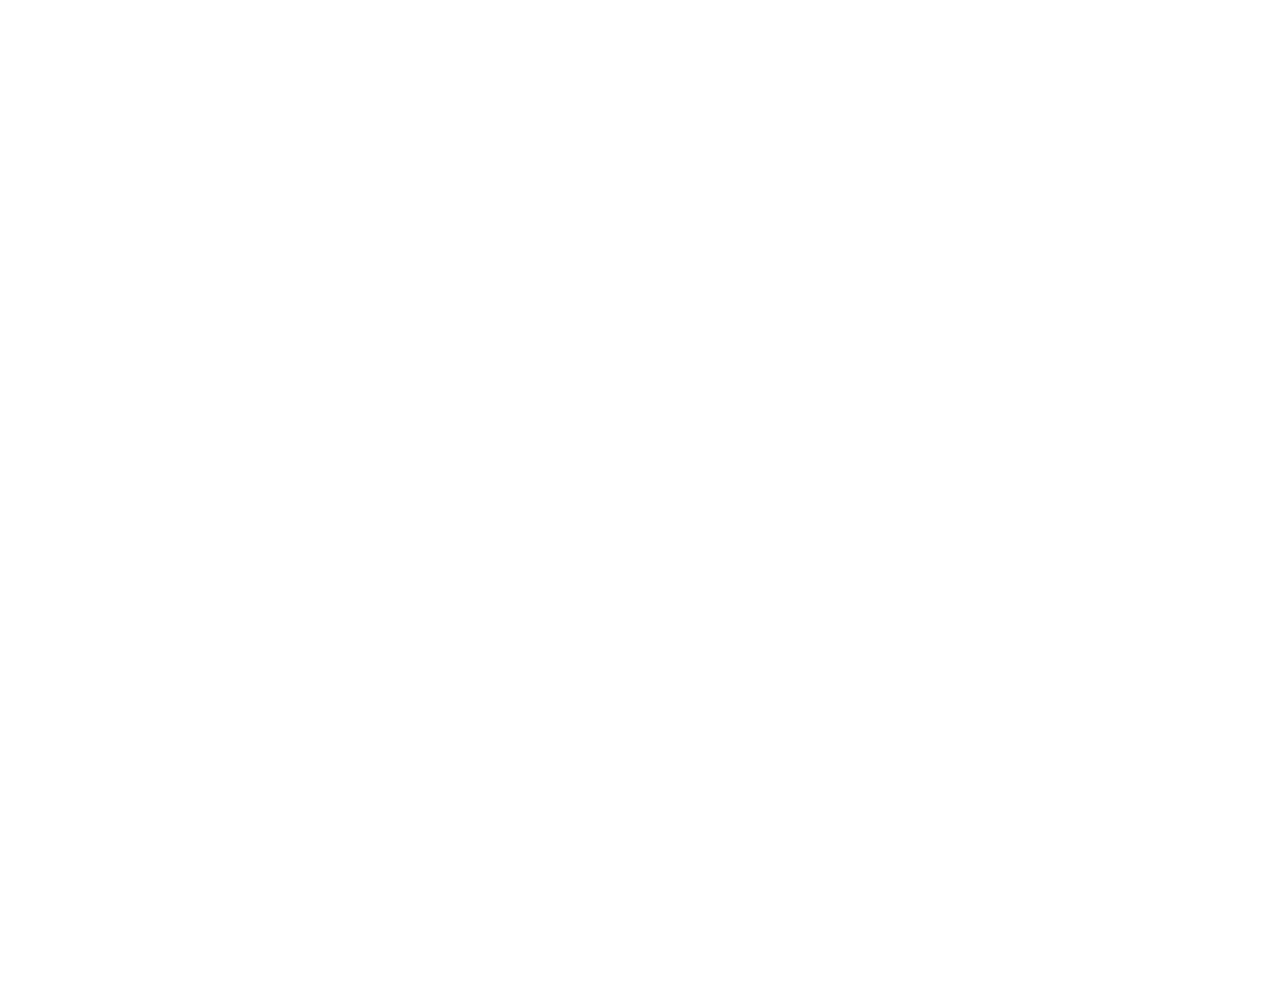
==== commit 48805db1: "add" ====
--- a/index.html
+++ b/index.html
@@ -13,13 +13,13 @@
     <link rel="stylesheet" type="text/css" href="https://unpkg.com/aos@next/dist/aos.css">
     <link rel="stylesheet" type="text/css" href="css/css-style.css">
     <link href="http://fonts.cdnfonts.com/css/windblows-free" rel="stylesheet">
-    <link rel="icon" type="image/png" href="favicons/DB (2) (1).png">
+    <link rel="icon" type="image/png" href="favicons/fav.png">
     
 </head>
 <body> 
 <section class="padding " id="coloringfirstpage" >
     <div class="cover-img">
-        <img class="img-fluid" src="/images/newww.jpg" alt="cover">
+        <img class="img-fluid" src="images/newww.jpg" alt="cover">
     </div>
     <h1  id="transitioningname"><span id="n1">D</span><span id="n2">I</span><span id="n3">A</span><span id="n4">N</span><span id="n5">A</span> <span id="n6">B</span><span id="n7">A</span><span id="n8">R</span><span id="n9">I</span><span id="n10">L</span><span id="n11">L</span></h1>
     <p id="firstpagepara">
--- a/css/css-style.css
+++ b/css/css-style.css
@@ -3,6 +3,14 @@
 @import url('https://fonts.googleapis.com/css2?family=Mulish:ital,wght@0,200;0,300;0,400;0,500;0,600;0,700;0,800;0,900;0,1000;1,200;1,300;1,400;1,500;1,600;1,700;1,800;1,900;1,1000&display=swap');
 @import url('https://fonts.googleapis.com/css2?family=WindSong:wght@400;500&display=swap');
 @import url('https://fonts.googleapis.com/css2?family=GFS+Didot&display=swap');
+
+@font-face {
+    font-family: didot;
+    src: url('./../font/Didot\ LT\ Std\ Italic.otf');
+    src: url('./../font/Didot Regular/Didot\ Regular.ttf') format('☺');
+    font-weight: normal;
+    font-style: normal;
+  }
 
 /* COLORS */
 :root {
@@ -58,7 +66,7 @@
   
     font-size: calc(14px + 0.4vw);
     line-height: calc(24px + 0.6vw);
-    font-weight: 300;
+    font-weight: 400;
     color: var(--text);
     min-height: 100vh;
     overflow-x: hidden;
@@ -109,7 +117,9 @@
     position: relative;
     bottom: -5px;
 }
-
+.font-gorgira{
+    font-family: Georgia, 'Times New Roman', Times, serif!important;
+}
 
 @keyframes fadeInActivate {
     to {
@@ -135,7 +145,9 @@
     letter-spacing: calc(1px + 0.1vw);
     font-family: Charis SIL;
 }
-
+.title li{
+    font-family: Charis SIL;
+}
 .bold {
     font-weight: 700;
 }
@@ -198,7 +210,8 @@
 }
 
 #transitioningname span{
-    font-family: 'GFS Didot', serif!important;
+    font-family: 'GFS Didot'!important;
+
     /* font-family: 'Windblows Free', sans-serif; */
     /* font-style: italic; */
     font-size: 2.5rem;
@@ -263,7 +276,7 @@
     color: black;
     padding: 0px 0px;
     font-size: 2rem;
-    font-family: 'GFS Didot', serif!important;
+    font-family: 'GFS Didot'!important;
     font-weight: 500;
     font-style: normal;
 }
@@ -279,7 +292,7 @@
     animation-duration: 1s;
     position: relative;
      /* font-family: Georgia, 'Times New Roman', Times, serif; */
-     font-family: 'GFS Didot', serif;
+     font-family: 'GFS Didot';
 }
 
 #to-new-page{
@@ -658,7 +671,8 @@
     position: relative;
     display: block;
     color: white;
-    text-shadow: 0 0 19px brown;
+    /* text-shadow: 0 0 19px brown; */
+    text-shadow: 0 0 15px rgb(160, 157, 157);
     /* text-shadow: 0px 0px 20px rgb(255, 0, 43); */
 }
 .d-flex{
@@ -671,11 +685,12 @@
     /* color: var(--dark); */
 }
 .nav-bar a{
-    color: #bc27a9!important; 
+    color: black!important; 
+    font-weight:800;
     transition: none;
 }
 .nav-bar a:hover {
-    border-bottom: 4px solid #bc27a9;
+    border-bottom: 4px solid black;
     /* color: var(--dark); */
 }
 .nav-bar .dropdown a:hover {
@@ -710,7 +725,7 @@
     pointer-events: none;
     font-weight: 600;
     /* border-bottom: 4px solid var(--accent); */
-    border-bottom: 4px solid #bc27a9;
+    border-bottom: 4px solid black;
 }
 
 .has-dropdown {
@@ -867,8 +882,8 @@
     aspect-ratio: 1 / 1;
     object-fit: cover;
     transition: 0.5s;
-    filter: drop-shadow(5px 5px 5px rgba(0, 0, 0, 0.4));
-    /* filter: drop-shadow(0px 0px 10px rgba(255, 0, 43, 0.532)); */
+    /* filter: drop-shadow(5px 5px 5px rgba(0, 0, 0, 0.4)); */
+    filter: drop-shadow(0px 0px 10px rgba(255, 0, 43, 0.532));
     background: linear-gradient(rgba(166, 179, 210, 0.9), rgba(227, 231, 241, 0.7));
 }
 
@@ -953,9 +968,9 @@
     align-items: center;
     transition: 0.5s;
 }
-/* .fav-box {
-    margin-bottom: 25px;
-} */
+.fav-box {
+    margin-bottom: 30px;
+}
 .favs{
     width: 75%;
     column-gap: calc(-16px + 3vw);
@@ -1913,7 +1928,7 @@
    height: 80vh;
 }
 .didot{
-    font-family: 'GFS Didot', serif!important;
+    font-family: 'GFS Didot'!important;
 }
 
 /* button front page   */
@@ -2023,6 +2038,9 @@
         grid-template-columns: repeat(auto-fit, minmax(200px, 1fr));
     	grid-auto-rows: 150px;
     }
+    .cover-img img{
+        height: 30vh;
+    }
 }
 
 
@@ -2074,8 +2092,9 @@
     cursor: pointer;
     line-height: 1;
     font-family: 'GFS Didot', serif!important;
-    font: 700 1.2rem;
-    padding: .55em .7em;
+    font-weight: 500;
+    font-size: 18px;
+    padding: .40em .55em;
     letter-spacing: 0.05rem;
 }
 .btn:focus {
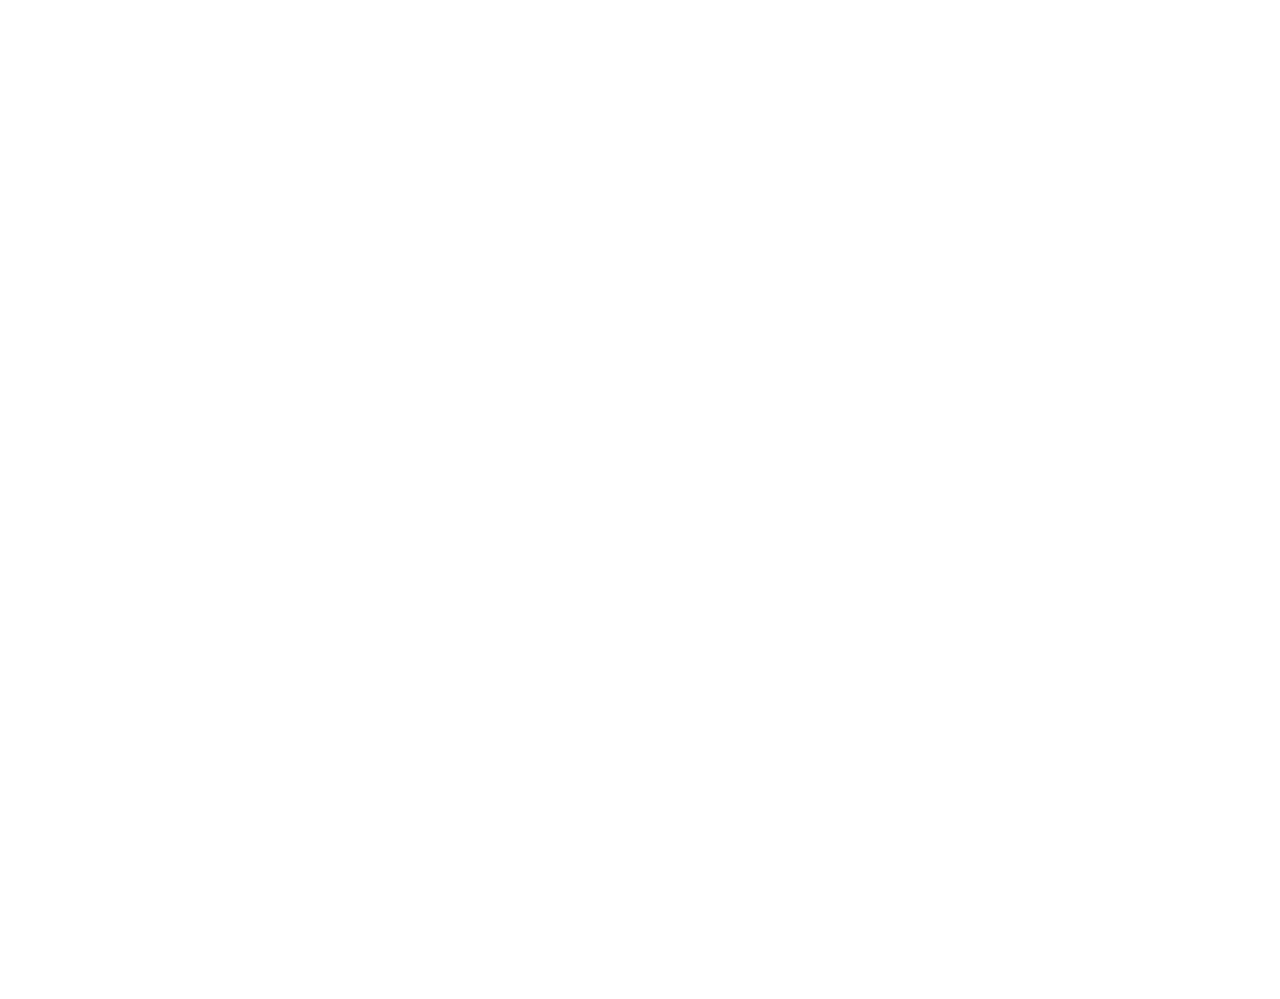
==== commit f2554159: "didot" ====
--- a/index.html
+++ b/index.html
@@ -13,7 +13,7 @@
     <link rel="stylesheet" type="text/css" href="https://unpkg.com/aos@next/dist/aos.css">
     <link rel="stylesheet" type="text/css" href="css/css-style.css">
     <link href="http://fonts.cdnfonts.com/css/windblows-free" rel="stylesheet">
-    <link rel="icon" type="image/png" href="favicons/fav.png">
+    <link rel="icon" type="image/png" href="favicons/favi.png">
     
 </head>
 <body> 
--- a/css/css-style.css
+++ b/css/css-style.css
@@ -11,7 +11,24 @@
     font-weight: normal;
     font-style: normal;
   }
-
+  @font-face {
+    font-family: didot-regular;
+    src: url('./../font/Didot Regular.ttf');
+    font-weight: normal;
+    font-style: normal;
+  }
+  @font-face {
+    font-family: didot-italic;
+    src: url('./../font/Didot\ LT\ Std\ Italic.otf');
+    font-weight:normal;
+    font-style: italic;
+  }
+  @font-face {
+    font-family: didot-bold;
+    src: url('./../font/Didot\ LT\ Std\ Bold.otf');
+    font-weight: bold;
+    font-style:normal;
+  }
 /* COLORS */
 :root {
     --text: black;
@@ -89,7 +106,7 @@
 }
 .paracolor{
     color: blueviolet;
-    font-size: 1.2rem;
+    font-size: calc(14px + 0.4vw);
     font-family: word;
 }
 
@@ -203,14 +220,15 @@
 
 /* FirstPage */
 @font-face {
-    font-family: 'Windblows Free';
+    font-family:'Windblows Free';
     font-style: normal;
     font-weight: 400;
     src: local('Windblows Free'), url('https://fonts.cdnfonts.com/s/41272/Windblows Free.woff') format('woff');
 }
 
 #transitioningname span{
-    font-family: 'GFS Didot'!important;
+    /* font-family: 'GFS Didot'!important; */
+    font-family: 'didot-bold'!important;
 
     /* font-family: 'Windblows Free', sans-serif; */
     /* font-style: italic; */
@@ -292,7 +310,8 @@
     animation-duration: 1s;
     position: relative;
      /* font-family: Georgia, 'Times New Roman', Times, serif; */
-     font-family: 'GFS Didot';
+     /* font-family: 'GFS Didot'; */
+     font-family: 'didot-regular';
 }
 
 #to-new-page{
@@ -672,7 +691,7 @@
     display: block;
     color: white;
     /* text-shadow: 0 0 19px brown; */
-    text-shadow: 0 0 15px rgb(160, 157, 157);
+    /* text-shadow: 0 0 15px rgb(160, 157, 157); */
     /* text-shadow: 0px 0px 20px rgb(255, 0, 43); */
 }
 .d-flex{
@@ -1065,7 +1084,8 @@
     padding: 80px;
     margin-top: calc(18px + 3vw);
     position: relative;
-    bottom: -45px;
+    /* bottom: -45px; */
+    bottom: 0px;
     font-size: calc(14px + 0.4vw)!important;
     font-family: var(--body-font)!important;
 }
@@ -1256,7 +1276,7 @@
 .skillsetdef{
     text-align: left;
     margin: 20px 0px;
-    font-size: 1.2rem;
+    /* font-size: 1.2rem; */
     font-weight: bold;
     font-style: italic;
     color: black;
@@ -1481,6 +1501,7 @@
 
 .funfactsfavi{
     width: 128px;
+    max-width:fit-content;
 }
 
 @media (max-width: 1700px) {
@@ -1510,6 +1531,7 @@
 }
 
 @media (max-width: 1150px) {
+   
     .fact-imgs {
         grid-template-columns: 1fr 1fr;
         column-gap: calc(-10px + 2vw);
@@ -1521,6 +1543,7 @@
 }
 
 @media (max-width: 800px) {
+  
     .first-sec{
         display: flex;
         flex-direction: column;
@@ -1554,16 +1577,19 @@
 }
 
 .fav-box {
+    
     grid-template-columns: 1fr 7fr;
 }
 
 .flaticoncolor{
-    display: flex;
+    height: 14rem;
+    width: 14rem;
+    display: inline-flex;
     align-items: center;
     justify-content: center;
     background-color: #ece7d3;
     /* background-color: rgba(135, 135, 135, 0.499); */
-    border-radius: 100%;
+    border-radius: 50%;
     padding: 25px;
 }
 
@@ -1597,8 +1623,10 @@
 
 @media (max-width: 600px) {
     .fav-box {
+        display: block;
         align-items: start;
         grid-template-columns: 1fr 7fr !important;
+        text-align: center;
     }
     .fav-box .icon {
         margin-top: 5px;
@@ -1721,6 +1749,10 @@
 
 
 @media (max-width: 1070px){
+    .flaticoncolor{
+        height: 12rem;
+        width: 12rem;
+    }
     #uxdesign1{
         flex-direction: column;
         align-items: center;
@@ -1746,6 +1778,13 @@
 }
 
 @media (max-width: 550px){
+    .funfactsfavi{
+        width: 80px;
+    }
+    .flaticoncolor{
+        height: 8rem;
+        width: 8rem;
+    }
     #uxdesign1des{
         margin: 40px 10px;
         font-size: 0.7rem;
@@ -1928,7 +1967,7 @@
    height: 80vh;
 }
 .didot{
-    font-family: 'GFS Didot'!important;
+    font-family: 'didot-italic'!important;
 }
 
 /* button front page   */
@@ -2007,7 +2046,8 @@
 .grid-wrapper {
 	display: grid;
 	grid-gap: 10px;
-	grid-template-columns: repeat(auto-fit, minmax(350px, 1fr));
+	/* grid-template-columns: repeat(auto-fit, minmax(350px, 1fr)); */
+	grid-template-columns: repeat(auto-fit, minmax(790px, 1fr));
 	/* grid-auto-rows: 270px; */
 	grid-auto-flow: dense;
 }
@@ -2025,13 +2065,55 @@
 	height: 400px;
 }
 
-@media (max-width: 1540px){
+@media (max-width: 3780px){
+    .grid-wrapper {
+
+        grid-template-columns: repeat(auto-fit, minmax(600px, 1fr));
+    	grid-auto-rows: 400px;
+    }
+}
+@media (max-width: 2780px){
+    .grid-wrapper {
+
+        grid-template-columns: repeat(auto-fit, minmax(460px, 1fr));
+    	
+    }
+}
+@media (max-width: 2240px){
+    .grid-wrapper {
+
+        grid-template-columns: repeat(auto-fit, minmax(360px, 1fr));
+    	grid-auto-rows: 200px;
+    }
+}
+@media (max-width: 1740px){
     .grid-wrapper {
 
         grid-template-columns: repeat(auto-fit, minmax(260px, 1fr));
     	grid-auto-rows: 200px;
     }
 }
+@media (max-width: 1280px){
+    .grid-wrapper {
+
+        grid-template-columns: repeat(auto-fit, minmax(200px, 1fr));
+    	grid-auto-rows: 200px;
+    }
+}
+@media (max-width: 1000px){
+    .grid-wrapper {
+
+        grid-template-columns: repeat(auto-fit, minmax(400px, 1fr));
+    	grid-auto-rows: 200px;
+    }
+}
+@media (max-width: 970px){
+    .grid-wrapper {
+
+        grid-template-columns: repeat(auto-fit, minmax(300px, 1fr));
+    	grid-auto-rows: 200px;
+    }
+}
 @media (max-width: 650px){
     .grid-wrapper {
 
@@ -2043,7 +2125,19 @@
     }
 }
 
-
+@media (max-width: 520px){
+    .grid-wrapper {
+        grid-template-columns: repeat(auto-fit, minmax(180px, 1fr));
+    	grid-auto-rows: 120px;
+    }
+}
+@media (max-width: 470px){
+    .grid-wrapper {
+
+        grid-template-columns: repeat(auto-fit, minmax(120px, 1fr));
+    	grid-auto-rows: 100px;
+    }
+}
 
 /* button   */
 .draw-border {
@@ -2074,12 +2168,12 @@
 .draw-border:hover {
     color: black;
 }
-.draw-border:hover::before, .draw-border:hover::after {
+/* .draw-border:hover::before, .draw-border:hover::after {
     border-color: #bc27a9;
     transition: border-color 0s, width 0.25s, height 0.25s;
     width: 100%;
     height: 100%;
-}
+} */
 .draw-border:hover::before {
     transition-delay: 0s, 0s, 0.25s;
 }
@@ -2097,6 +2191,6 @@
     padding: .40em .55em;
     letter-spacing: 0.05rem;
 }
-.btn:focus {
+/* .btn:focus {
     outline: 2px dotted #bc27a9;
-}+} */